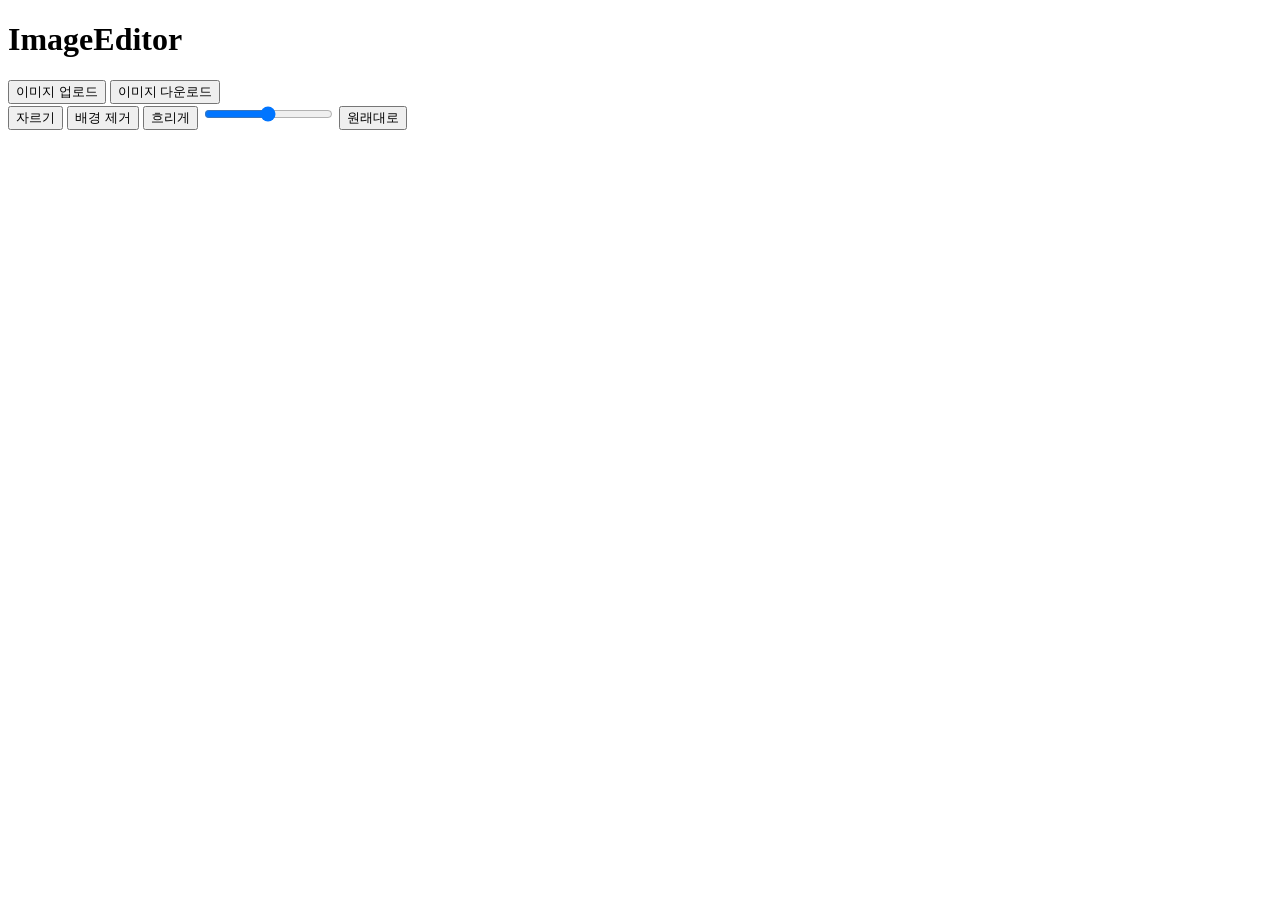
==== static/index.html @ 41e4d16e "feature: add blur control feature" ====
<!doctype html>
<html>
<head>
    <meta charset="utf-8">
    <link rel="icon" href="/static/IE_favicon.ico" type="image/x-icon">
    <title>ImageEditor</title>

    <link rel="stylesheet" href="/static/css/style.css">
    <script type="module" src="/static/js/main.js"></script>
</head>
<body>
    <h1>ImageEditor</h1>
    <!-- 이미지 업로드 버튼 -->
    <!-- 이미지 파일만 받도록 설정, 화면에 보이지 않도록 함-->
    <input type="file" id="imageInput" accept="image/*" style="display:none;">
    <button onclick="imageUpload()">이미지 업로드</button>

    <!-- 이미지 다운로드 버튼 -->
    <button onclick="imageDownload()">이미지 다운로드</button>
    <br>
    <!-- 이미지 자르기 버튼 -->
     <button onclick="imageCut()">자르기</button>
     <button onclick="groundRemoval()">배경 제거</button>
     <button onclick="imageBlur()">흐리게</button>
     <input type="range" id="blurPx" min="0" max="100" value="50"
     onchange="controlBlur()">
     <button onclick="imageRecovery()">원래대로</button>
    <br>
    <br>
    <canvas id="Canvas" width="0" height="0"></canvas>
</body>
</html>
---- static/css/style.css ----
canvas {
    cursor: crosshair;
}
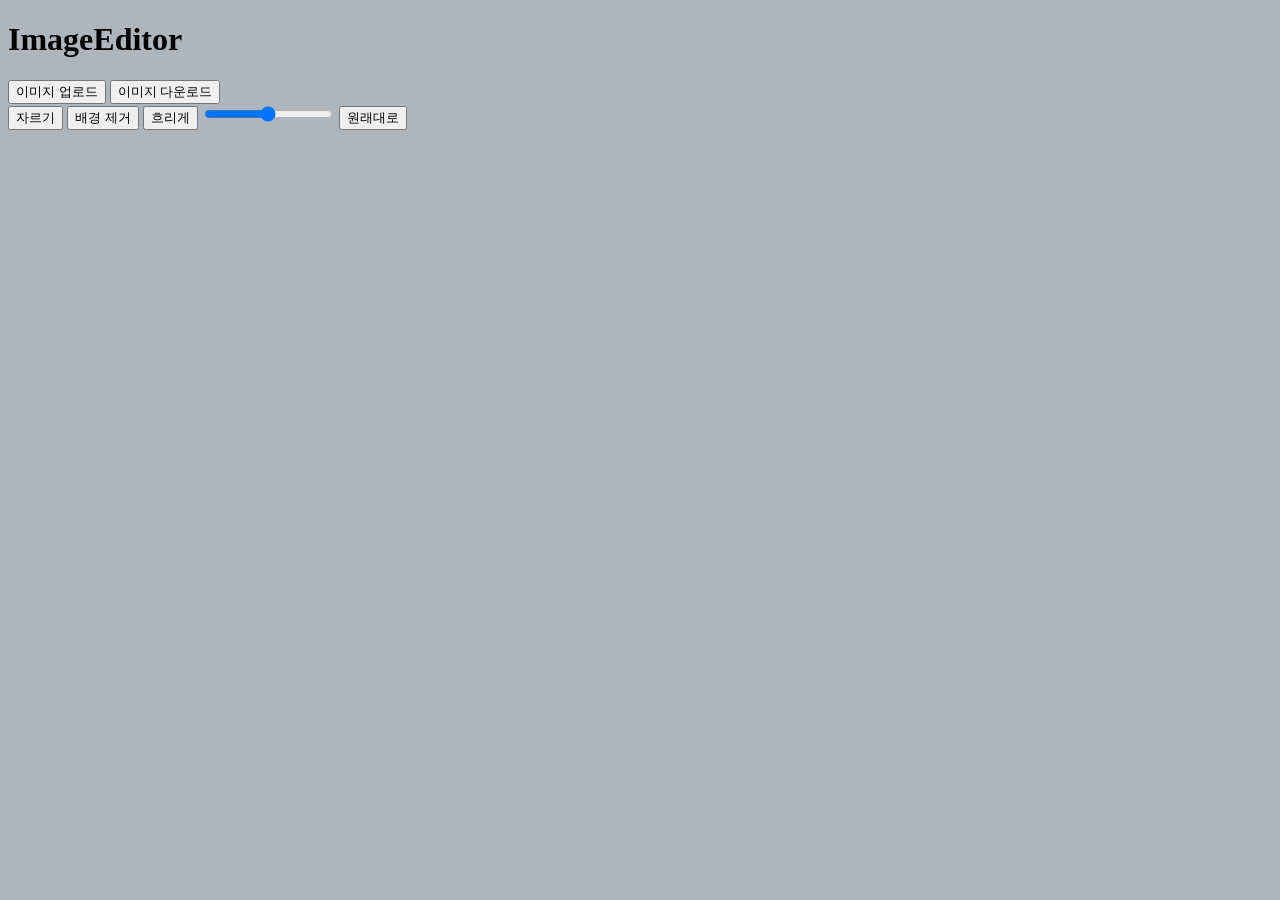
==== commit 8275912e: "modify: prevent grabcut double click" ====
--- a/static/index.html
+++ b/static/index.html
@@ -20,7 +20,7 @@
     <br>
     <!-- 이미지 자르기 버튼 -->
      <button onclick="imageCut()">자르기</button>
-     <button onclick="groundRemoval()">배경 제거</button>
+     <button id="grabcutBtn", onclick="groundRemoval()">배경 제거</button>
      <button onclick="imageBlur()">흐리게</button>
      <input type="range" id="blurPx" min="0" max="100" value="50"
      onchange="controlBlur()">
--- a/static/css/style.css
+++ b/static/css/style.css
@@ -1,3 +1,22 @@
+body {
+    background-color: #adb5bd;
+}
+
 canvas {
+    background-color: #fff;
+    background-image:
+        linear-gradient(45deg, #e0e0e0 25%, transparent 25%),
+        linear-gradient(135deg, #e0e0e0 25%, transparent 25%),
+        linear-gradient(45deg, transparent 75%, #e0e0e0 75%),
+        linear-gradient(135deg, transparent 75%, #e0e0e0 75%);
+    background-size: 20px 20px;
+    background-position: 0 0, 10px 0, 10px -10px, 0px 10px;
+
     cursor: crosshair;
+}
+
+button:disabled {
+    background-color: #cccccc !important;
+    color: #666666 !important;
+    transform: none;
 }
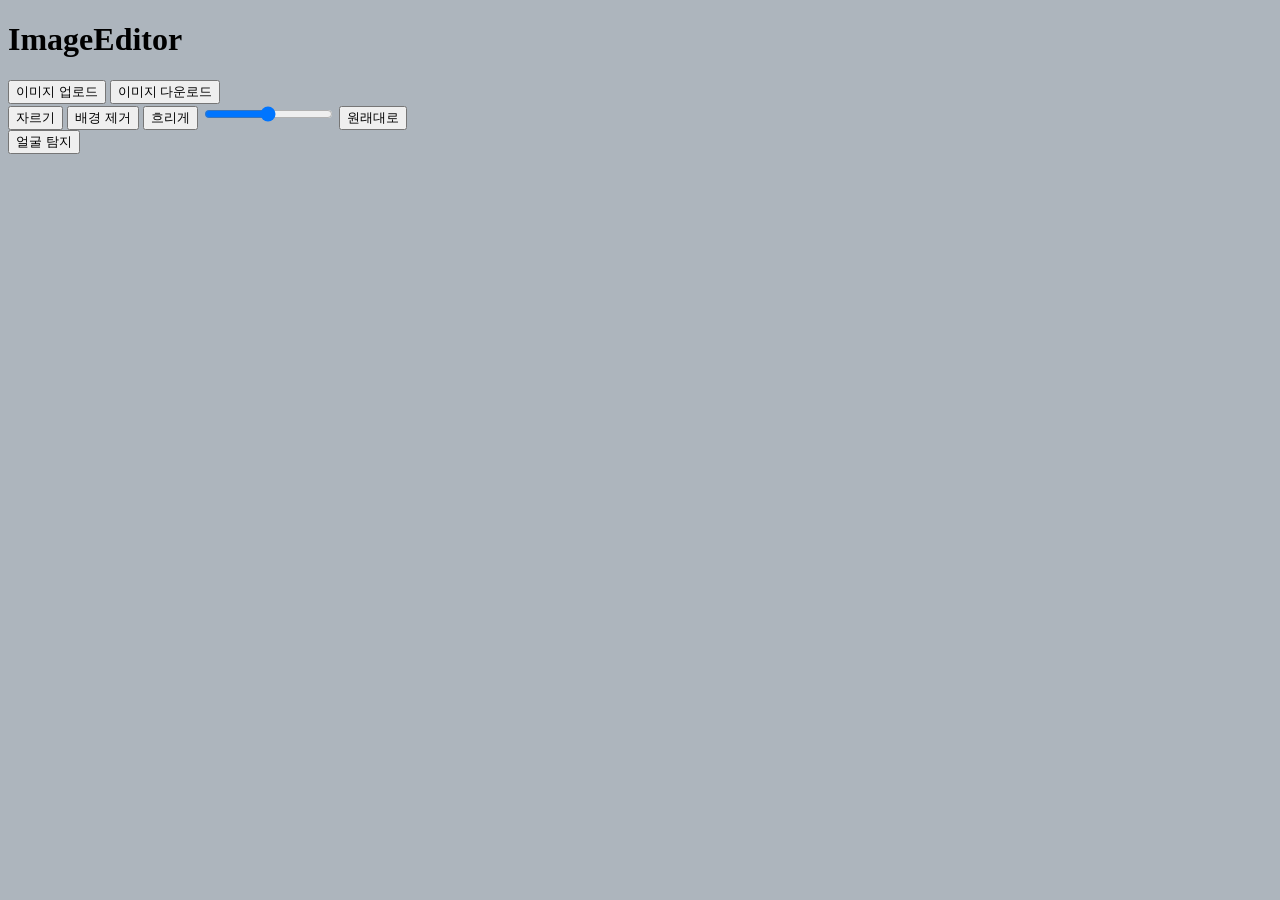
==== commit 6a1b5c1c: "feature: add face detector" ====
--- a/static/index.html
+++ b/static/index.html
@@ -19,12 +19,14 @@
     <button onclick="imageDownload()">이미지 다운로드</button>
     <br>
     <!-- 이미지 자르기 버튼 -->
-     <button onclick="imageCut()">자르기</button>
-     <button id="grabcutBtn", onclick="groundRemoval()">배경 제거</button>
-     <button onclick="imageBlur()">흐리게</button>
-     <input type="range" id="blurPx" min="0" max="100" value="50"
-     onchange="controlBlur()">
-     <button onclick="imageRecovery()">원래대로</button>
+    <button onclick="imageCut()">자르기</button>
+    <button id="grabcutBtn", onclick="backgroundRemoval()">배경 제거</button>
+    <button onclick="imageBlur()">흐리게</button>
+    <input type="range" id="blurPx" min="0" max="100" value="50"
+    onchange="controlBlur()">
+    <button onclick="imageRecovery()">원래대로</button>
+    <br>
+    <button id="faceDetectBtn", onclick="faceDetect()">얼굴 탐지</button>
     <br>
     <br>
     <canvas id="Canvas" width="0" height="0"></canvas>
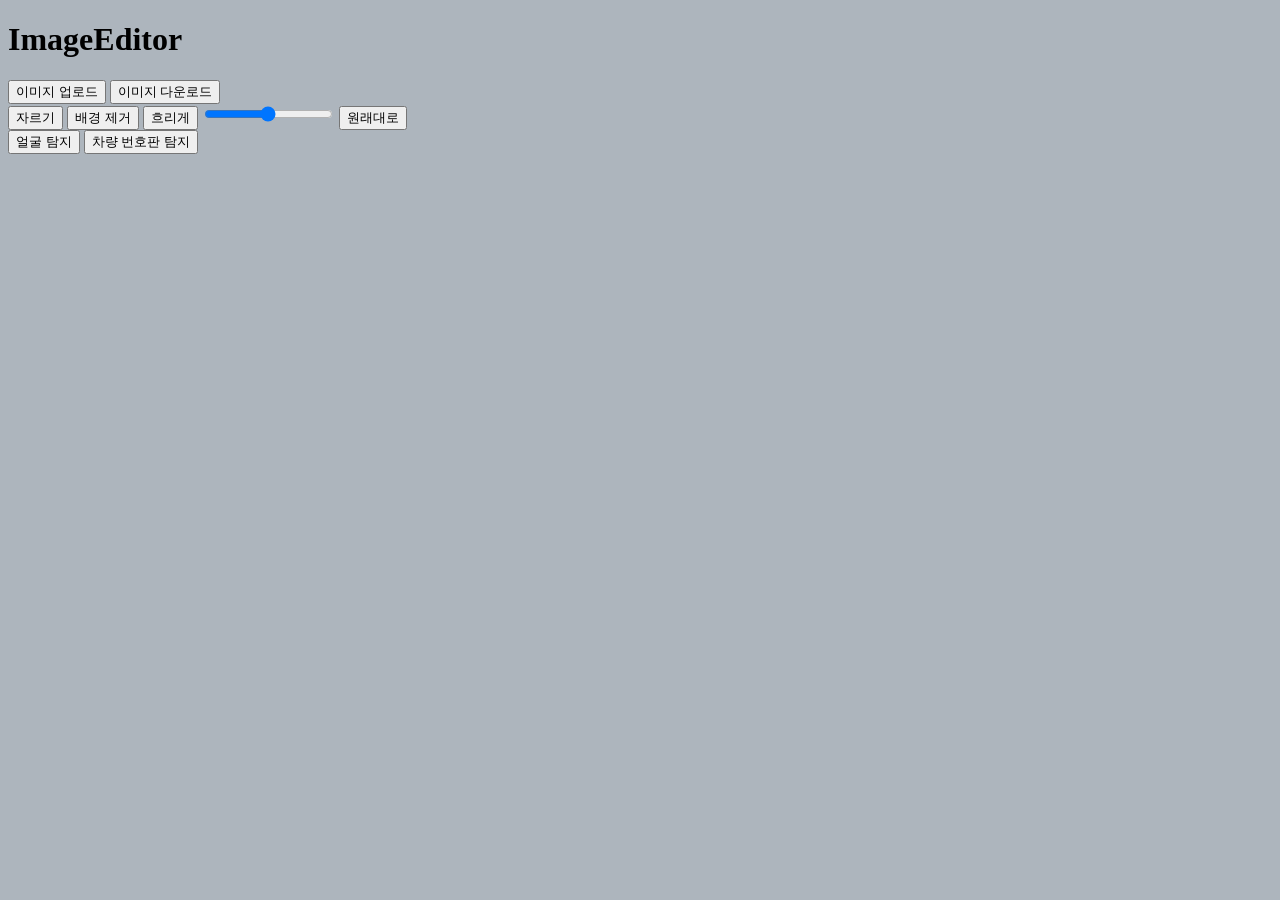
==== commit cd4a8ffc: "feature: add license plate detect feature" ====
--- a/static/index.html
+++ b/static/index.html
@@ -27,6 +27,7 @@
     <button onclick="imageRecovery()">원래대로</button>
     <br>
     <button id="faceDetectBtn", onclick="faceDetect()">얼굴 탐지</button>
+    <button id="plateDetectBtn", onclick="plateDetect()">차량 번호판 탐지</button>
     <br>
     <br>
     <canvas id="Canvas" width="0" height="0"></canvas>
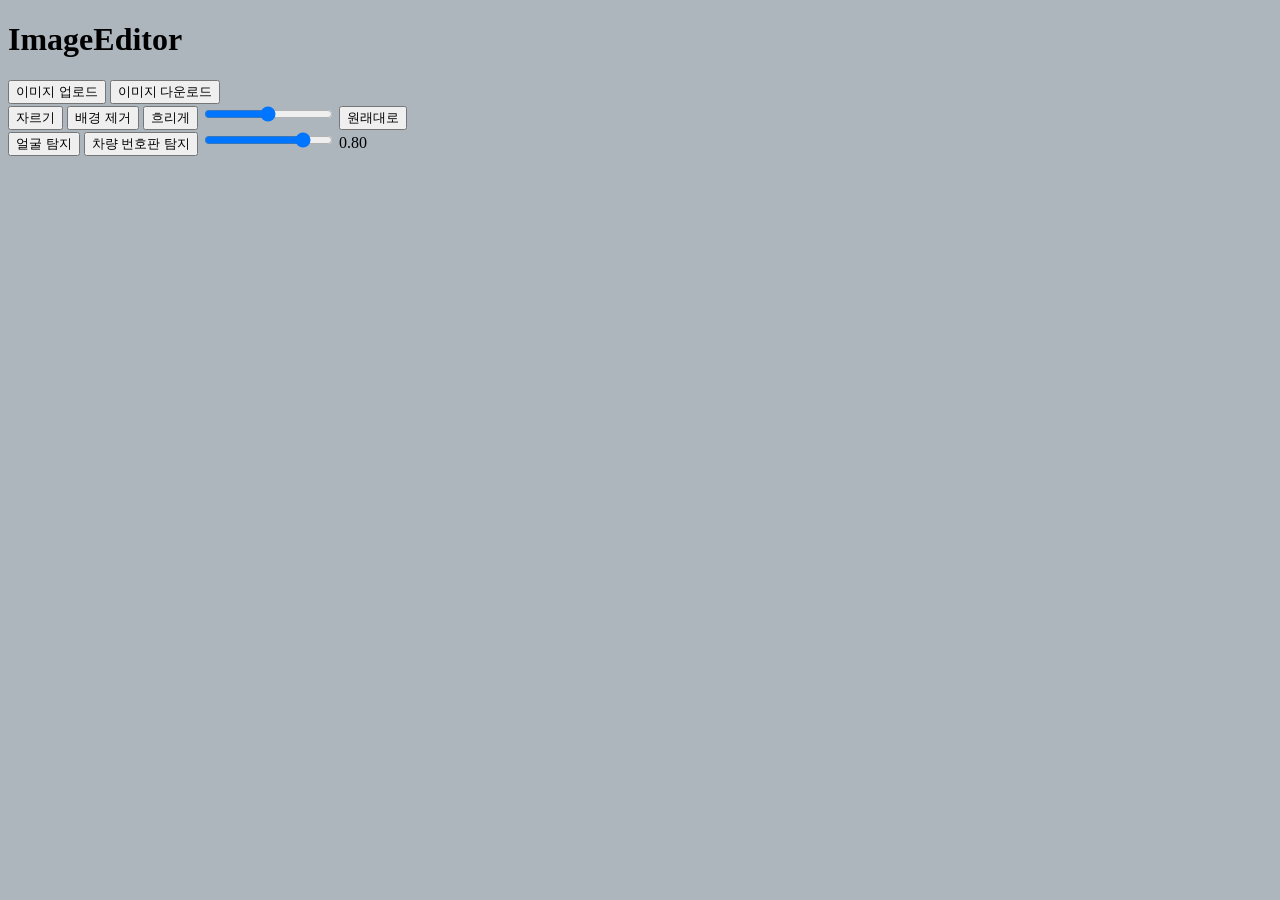
==== commit 3ea3e2e6: "feature: add license plate detect button and confidence score controller" ====
--- a/static/index.html
+++ b/static/index.html
@@ -26,8 +26,12 @@
     onchange="controlBlur()">
     <button onclick="imageRecovery()">원래대로</button>
     <br>
-    <button id="faceDetectBtn", onclick="faceDetect()">얼굴 탐지</button>
-    <button id="plateDetectBtn", onclick="plateDetect()">차량 번호판 탐지</button>
+    <button id="faceDetectBtn" onclick="faceDetect()">얼굴 탐지</button>
+    <button id="plateDetectBtn" onclick="plateDetect()">차량 번호판 탐지</button>
+    <input type="range" id="conf" min="0" max="1" step="0.05" value="0.80"
+    oninput="document.getElementById('confValue').innerText = Number(this.value).toFixed(2)"
+    onchange="controlConf()">
+    <span id="confValue">0.80</span>
     <br>
     <br>
     <canvas id="Canvas" width="0" height="0"></canvas>
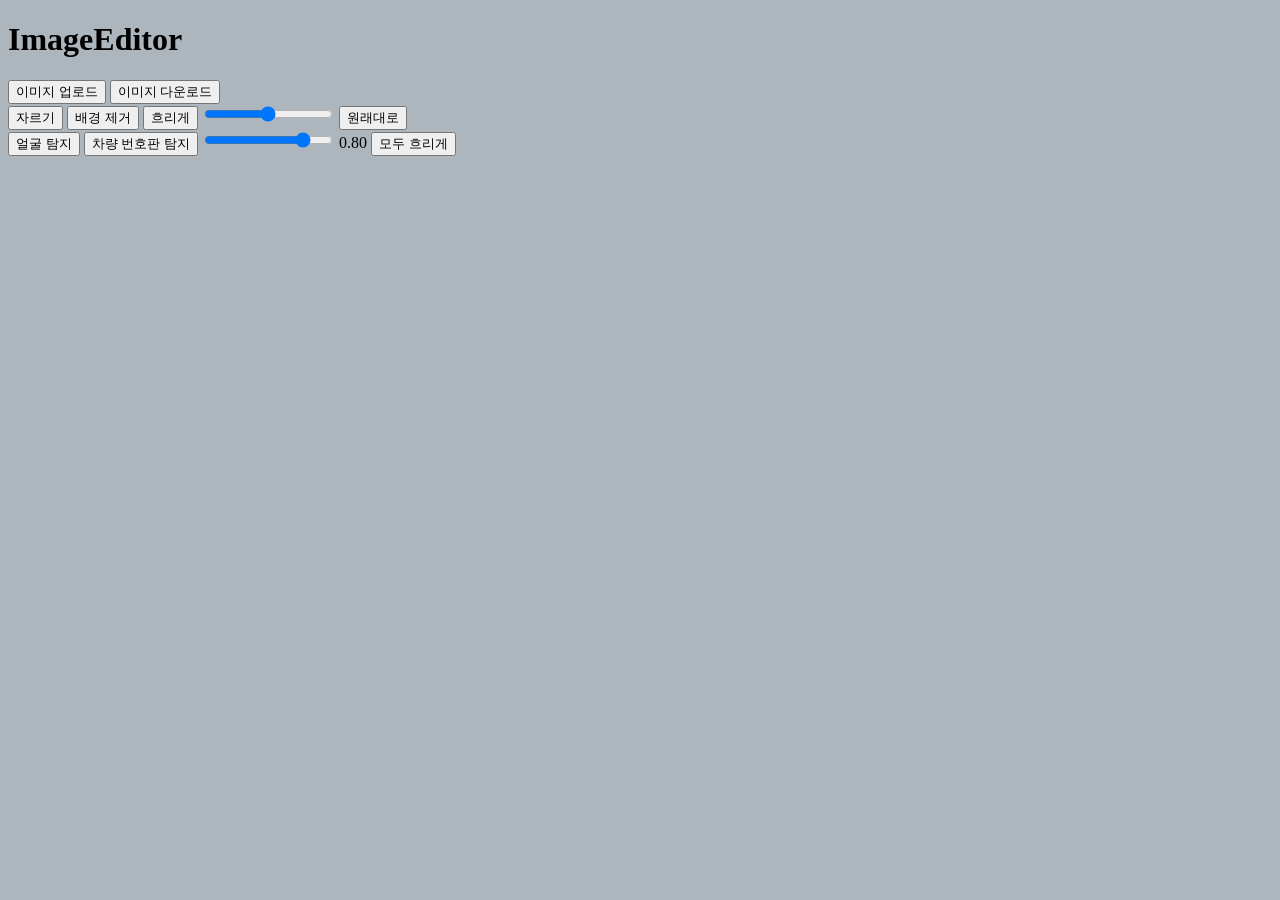
==== commit b2b606b3: "feature: add all detected objects blur feature" ====
--- a/static/index.html
+++ b/static/index.html
@@ -32,6 +32,7 @@
     oninput="document.getElementById('confValue').innerText = Number(this.value).toFixed(2)"
     onchange="controlConf()">
     <span id="confValue">0.80</span>
+    <button onclick="allBlur()">모두 흐리게</button>
     <br>
     <br>
     <canvas id="Canvas" width="0" height="0"></canvas>
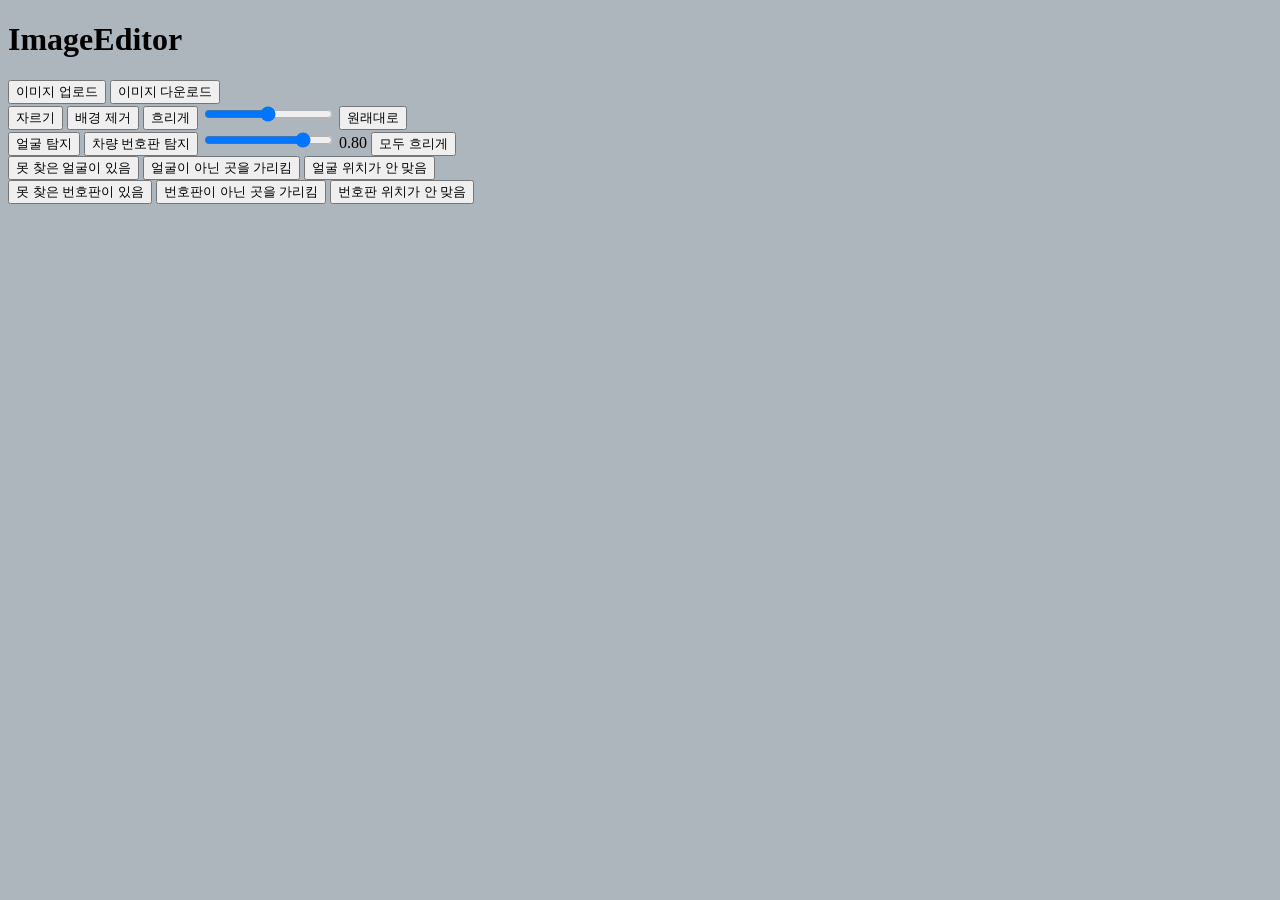
==== commit 42309ff2: "feature: add record prediction and feedback feature" ====
--- a/static/index.html
+++ b/static/index.html
@@ -20,7 +20,7 @@
     <br>
     <!-- 이미지 자르기 버튼 -->
     <button onclick="imageCut()">자르기</button>
-    <button id="grabcutBtn", onclick="backgroundRemoval()">배경 제거</button>
+    <button id="grabcutBtn" onclick="backgroundRemoval()">배경 제거</button>
     <button onclick="imageBlur()">흐리게</button>
     <input type="range" id="blurPx" min="0" max="100" value="50"
     onchange="controlBlur()">
@@ -34,6 +34,13 @@
     <span id="confValue">0.80</span>
     <button onclick="allBlur()">모두 흐리게</button>
     <br>
+    <button onclick="sendFaceFeedback('False Negative')">못 찾은 얼굴이 있음</button>
+    <button onclick="sendFaceFeedback('False Positive')">얼굴이 아닌 곳을 가리킴</button>
+    <button onclick="sendFaceFeedback('Incorrect Box')">얼굴 위치가 안 맞음</button>
+    <br>
+    <button onclick="sendPlateFeedback('False Negative')">못 찾은 번호판이 있음</button>
+    <button onclick="sendPlateFeedback('False Positive')">번호판이 아닌 곳을 가리킴</button>
+    <button onclick="sendPlateFeedback('Incorrect Box')">번호판 위치가 안 맞음</button>
     <br>
     <canvas id="Canvas" width="0" height="0"></canvas>
 </body>
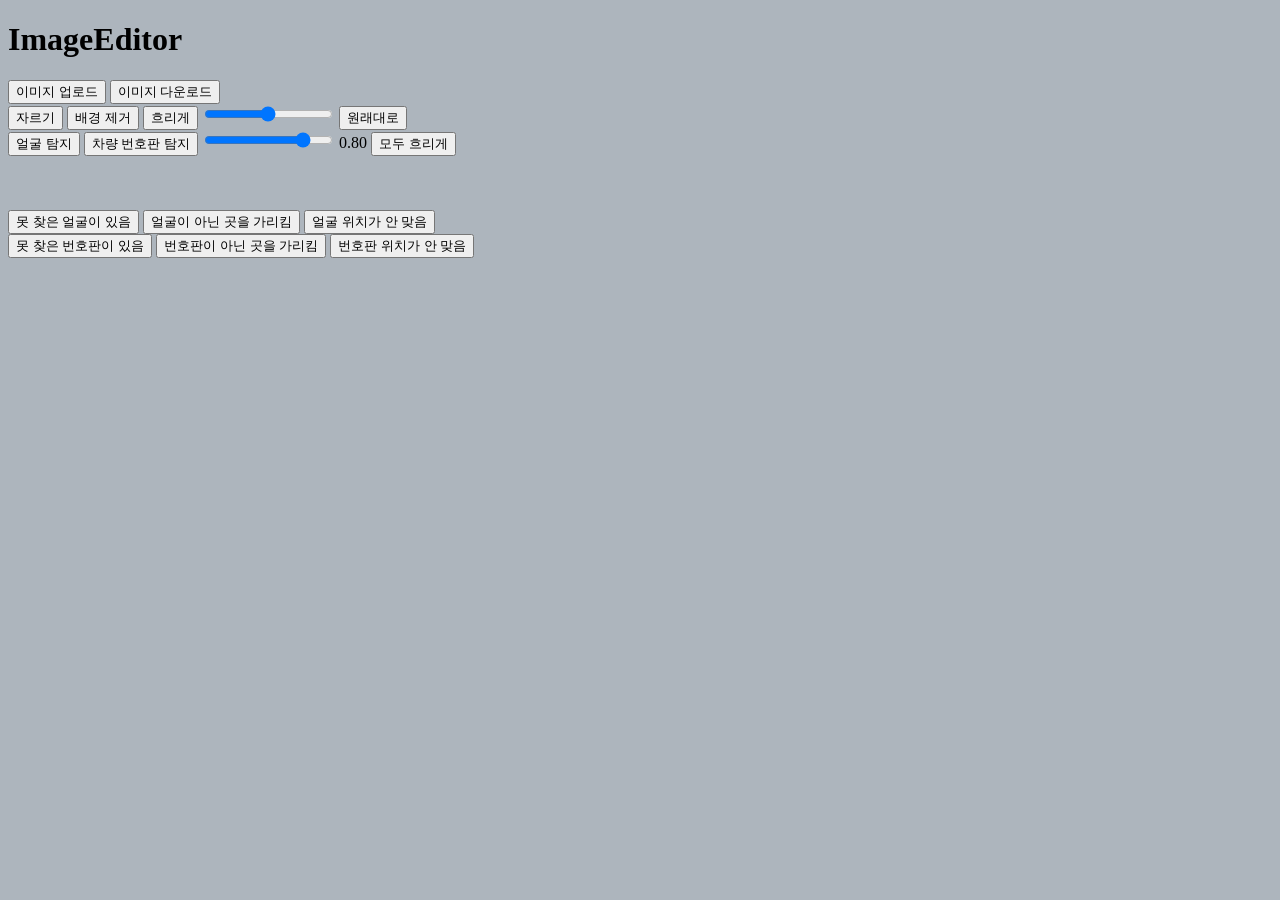
==== commit 245021cf: "ui: modify feedback button position" ====
--- a/static/index.html
+++ b/static/index.html
@@ -34,6 +34,10 @@
     <span id="confValue">0.80</span>
     <button onclick="allBlur()">모두 흐리게</button>
     <br>
+    <br>
+    <canvas id="Canvas" width="0" height="0"></canvas>
+    <br>
+    <br>
     <button onclick="sendFaceFeedback('False Negative')">못 찾은 얼굴이 있음</button>
     <button onclick="sendFaceFeedback('False Positive')">얼굴이 아닌 곳을 가리킴</button>
     <button onclick="sendFaceFeedback('Incorrect Box')">얼굴 위치가 안 맞음</button>
@@ -41,7 +45,5 @@
     <button onclick="sendPlateFeedback('False Negative')">못 찾은 번호판이 있음</button>
     <button onclick="sendPlateFeedback('False Positive')">번호판이 아닌 곳을 가리킴</button>
     <button onclick="sendPlateFeedback('Incorrect Box')">번호판 위치가 안 맞음</button>
-    <br>
-    <canvas id="Canvas" width="0" height="0"></canvas>
 </body>
 </html>
